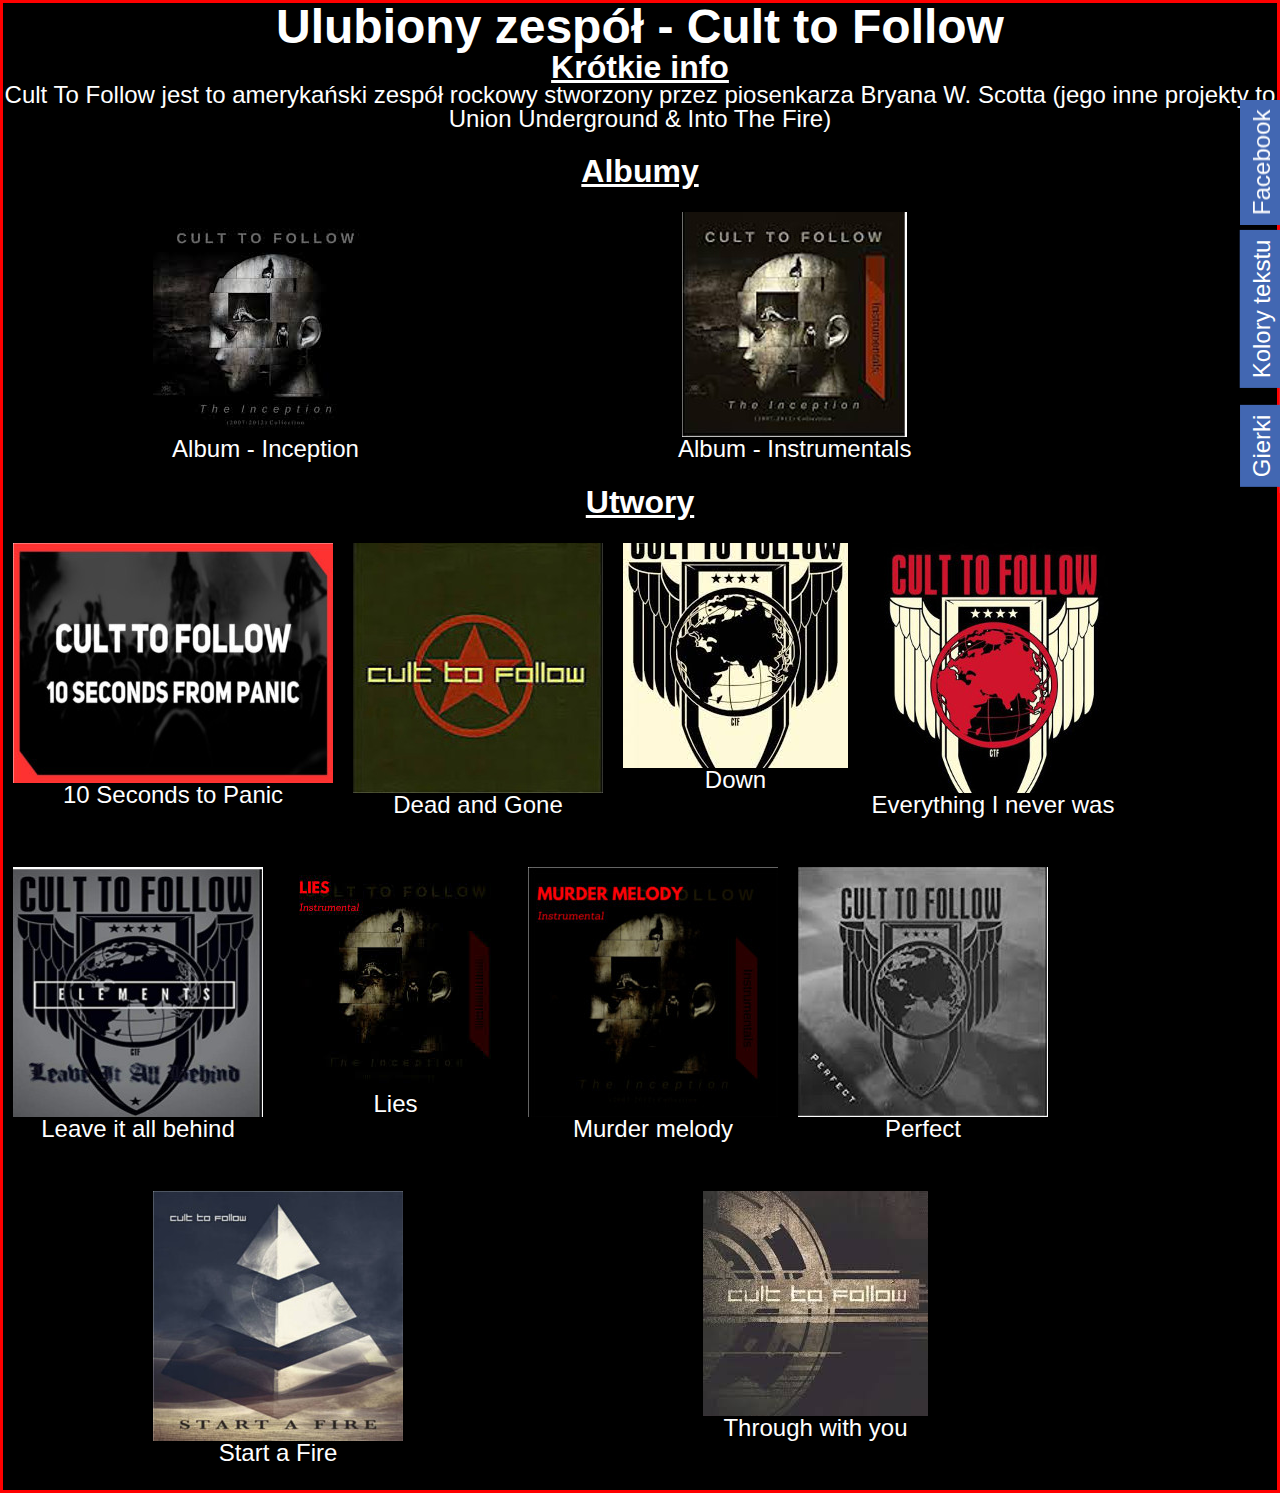
==== ctf.html @ 4e3bb43b "Add files via upload" ====
<!DOCTYPE html>
<html>

<head>
    <link rel="stylesheet" href="css/reset.css">
    <link rel="stylesheet" href="css/main.css">
    <link rel="stylesheet" href="css/webkit.css">
    <link rel="stylesheet" href="css/jquery.tabSlideOut.css">
</head>

<body>

    <audio id="album1" class="audio">
        <source src="muzyka/ctl/inception.mp3" type="audio/mpeg">
        Twoja przeglądarka nie wspiera znacznika audio
    </audio>

    <audio id="album2" class="audio">
        <source src="muzyka/ctl/instrumentals.mp3" type="audio/mpeg">
        Twoja przeglądarka nie wspiera znacznika audio
    </audio>

    <audio class="audio" id="ctf1">
        <source src="muzyka/ctl/10%20seconds%20from%20panic.mp3" type="audio/mpeg">
    </audio>

    <audio class="audio" id="ctf2">
        <source src="muzyka/ctl/dead%20and%20gone.mp3" type="audio/mpeg">
    </audio>

    <audio class="audio" id="ctf3">
        <source src="muzyka/ctl/down.mp3" type="audio/mpeg">
    </audio>

    <audio class="audio" id="ctf4">
        <source src="muzyka/ctl/everything%20i%20never%20was.mp3" type="audio/mpeg">
    </audio>

    <audio class="audio" id="ctf5">
        <source src="muzyka/ctl/leave%20it%20all%20behind.mp3" type="audio/mpeg">
    </audio>

    <audio class="audio" id="ctf6">
        <source src="muzyka/lies.mp3" type="audio/mpeg">
    </audio>

    <audio class="audio" id="ctf7">
        <source src="muzyka/ctl/murder%20melody.mp3" type="audio/mpeg">
    </audio>

    <audio class="audio" id="ctf8">
        <source src="muzyka/ctl/perfect.mp3" type="audio/mpeg">
    </audio>

    <audio class="audio" id="ctf9">
        <source src="muzyka/ctl/start%20a%20fire.mp3" type="audio/mpeg">
    </audio>

    <audio class="audio" id="ctf10">
        <source src="muzyka/ctl/through%20with%20you.mp3" type="audio/mpeg">
    </audio>


    <div class="info" id="zespol">
        <h2>Ulubiony zespół - Cult to Follow</h2>
        <h3>Krótkie info</h3>
        <p>Cult To Follow jest to amerykański zespół rockowy stworzony przez piosenkarza Bryana W. Scotta (jego inne projekty to Union Underground & Into The Fire)</p><br>
        <h3>Albumy</h3>
        <div class="album">
            <img src="obrazy/zespol/inception.jpg" alt="Inception" onmouseover="album1_start()" onmouseout="album1_stop()">
            <br>
            <small>Album - Inception</small>
        </div>
        <div class="album">
            <img src="obrazy/zespol/instrumentals.jpg" alt="Instrumentals" onmouseover="album2_start()" onmouseout="album2_stop()">
            <br>
            <small>Album - Instrumentals</small>
        </div>
        <div class="breaker"></div>
        <h3>Utwory</h3>
        <div class="utwory">
            <img src="obrazy/zespol/10_seconds_from_panic.jpg" alt="Instrumentals" onmouseover="ctf1_start()" onmouseout="ctf1_stop()">
            <br>
            <small>10 Seconds to Panic</small>
        </div>
        <div class="utwory">
            <img src="obrazy/zespol/dead_and_gone.jpg" alt="Instrumentals" onmouseover="ctf2_start()" onmouseout="ctf2_stop()">
            <br>
            <small>Dead and Gone</small>
        </div>
        <div class="utwory">
            <img src="obrazy/zespol/down.jpg" alt="Instrumentals" onmouseover="ctf3_start()" onmouseout="ctf3_stop()">
            <br>
            <small>Down</small>
        </div>
        <div class="utwory">
            <img src="obrazy/zespol/everything_i_never_was.jpg" alt="Instrumentals" onmouseover="ctf4_start()" onmouseout="ctf4_stop()">
            <br>
            <small>Everything I never was</small>
        </div>
        <div class="breaker"></div>
        <div class="utwory">
            <img src="obrazy/zespol/leave_it_all_behind.jpg" alt="Instrumentals" onmouseover="ctf5_start()" onmouseout="ctf5_stop()">
            <br>
            <small>Leave it all behind</small>
        </div>
        <div class="utwory">
            <img src="obrazy/zespol/lies.jpg" alt="Instrumentals" onmouseover="ctf6_start()" onmouseout="ctf6_stop()">
            <br>
            <small>Lies</small>
        </div>
        <div class="utwory">
            <img src="obrazy/zespol/murder_melody.jpg" alt="Instrumentals" onmouseover="ctf7_start()" onmouseout="ctf7_stop()">
            <br>
            <small>Murder melody</small>
        </div>
        <div class="utwory">
            <img src="obrazy/zespol/perfect.jpg" alt="Instrumentals" onmouseover="ctf8_start()" onmouseout="ctf8_stop()">
            <br>
            <small>Perfect</small>
        </div>
        <div class="breaker"></div>
        <div class="utwory" id="utwor9">
            <img src="obrazy/zespol/start_a_fire.jpg" alt="Instrumentals" onmouseover="ctf9_start()" onmouseout="ctf9_stop()">
            <br>
            <small>Start a Fire</small>
        </div>
        <div class="utwory" id="utwor10">
            <img src="obrazy/zespol/through_with_you.jpg" alt="Instrumentals" onmouseover="ctf10_start()" onmouseout="ctf10_stop()">
            <br>
            <small>Through with you</small>
        </div>
        <div class="breaker"></div>
    </div>
    <div id="fanpage">
        <span class="handle">Facebook</span>

        <iframe src="https://www.facebook.com/plugins/page.php?href=https%3A%2F%2Fwww.facebook.com%2Fmontagerockofficial%2F&tabs=timeline&width=340&height=500&small_header=true&adapt_container_width=true&hide_cover=true&show_facepile=true&appId" width="340" height="500" style="border:none;overflow:hidden" scrolling="no" frameborder="0" allowTransparency="true" allow="encrypted-media"></iframe>

    </div>

    <div id="kolory">
        <span class="handle">Kolory tekstu</span>

        <input type="button" value="Czerwony!" id="red">
        <br>
        <input type="button" value="Niebieski!" id="blue">
        <br>
        <input type="button" value="Zielony!" id="green">
        <br>
        <input type="button" value="Pomarańczowy!" id="orange">
        <br>
        <input type="button" value="Fioletowy!" id="purple">
        <br>
        <input type="button" value="Szary!" id="gray">
        <br>
        <input type="button" value="Powrót!" id="white">
        <br>
    </div>

    <div id="gierki">
        <span class="handle">Gierki</span>

        <a href="gierki/wisielec/szubienica.html"><button>Wisielec!</button></a>
        <br>
        <a href="gierki/memory/gra.html"><button>Memory!</button></a>
        <br>
    </div>

    <script src="skrypty/jquery-3.3.1.min.js"></script>
    <script src="skrypty/jquery.tabSlideOut.js"></script>
    <script src="skrypty/slide.js"></script>
    <script src="skrypty/jquery.js"></script>
    <script src="skrypty/muzyka.js"></script>

</body></html>
---- css/main.css ----
* {
    box-sizing: border-box;
	margin-left: auto;
	margin-right: auto;
    text-align: center;
    
}

body {
    margin: 0;
    font-family: Arial;
    font-size: 24px;
    //background-image: url(../obrazy/tlo.jpg);
    //background-repeat: round;
	background-color: black;
    color: white;
    font-family: Verdana, sans-serif;
	cursor: url(../obrazy/default.cur), default;
}

#logo_strony {
    width: 150px;
    height: 150px;
}

header h1 {
	font-size: 41px;
	letter-spacing: 3px;
	text-align: center;
}

header #cooltext {
	width: 965px;
	height: 120px;
}

.text {
    color: yellow;
    font-size: 15px;
    padding: 8px 12px;
    position: absolute;
    bottom: 8px;
    width: 100%;
    text-align: center;
}

.fade {
    -webkit-animation-name: fade;
    -webkit-animation-duration: 1.5s;
    animation-name: fade;
    animation-duration: 1.5s;
}

.fade img:hover {
	background-image: url(../obrazy/artysci/alesti.jpg);
	z-index: 5;
}

@-webkit-keyframes fade {
    from {opacity: .4} 
    to {opacity: 1}
}

@keyframes fade {
    from {opacity: .4} 
    to {opacity: 1}
}

@media only screen and (max-width: 300px) {
    .text {font-size: 11px}
}

.slideshow-container {
	max-width: 1000px;
	width: 100%
	position: relative;
	margin: auto;
}

header img {
    float: left;
    width: 100px;
    height: 100px;
}

header h1 {
    letter-spacing: 1px;
    float: left;
    text-align: center;
}

#menu {
    display: flex;
    align-items: center;
    justify-content: center;
    float: left;
}

#menu a{
    float: left;
    width: 200px;
    //height: 200px;
    background-image: url(../obrazy/menu/nuta.png);
    margin: 0;
    height: 10em;
    position: relative;
}

#menu a:hover {
    width: 200px;
    height: 200px;
    border: 3px solid gold;
    transition: all .3s ease-in-out;
	cursor: url(../obrazy/pointer.cur), pointer;
    background-repeat: round;
}

ul a img {
	width: 320px;
	margin-left: auto;
	margin-right: auto;
	cursor: url(../obrazy/pointer.cur), pointer;
}

#menu1:hover { 
    background-image: url(../obrazy/menu/info.png); 
}
#menu2:hover {
    background-image: url(../obrazy/menu/statystyki.jpg); 
}
#menu3:hover { background-image: url(../obrazy/menu/artysta.png); }
#menu4:hover { background-image: url(../obrazy/menu/galeria.jpg); }
#menu5:hover { background-image: url(../obrazy/menu/culttofollow.jpg); }
#menu6:hover { background-image: url(../obrazy/menu/LogoMR.png); }

.content {
    padding: 16px;
}

.info {
border: solid 3px red;
    text-align: center;
    margin-left: auto;
    margin-right: auto;
    position: relative;
}

.icon-bar a {
  text-align: center;
  transition: all 0.3s ease;
  color: white;
  font-size: 20px;
}

.icon-bar a:hover {
  background-color: #000;
  cursor: url(../obrazy/pointer.cur), pointer;
}

#statystyki img {
    width: 100px;
    height: 100px;
}

#statystyki img:hover {
    width: 900px;
    height: 600px;
    transition: .3s;
	cursor: url(../obrazy/pointer.cur), pointer;
}

#statystyki ul li {
	color: aqua;
}
#tlo {
    width: 100%;
    background-color: #f3f2f7;
    border-radius: 15px;
}
footer a {
    cursor: url(../obrazy/pointer.cur), pointer;
}

.audio[controls] {
		cursor: url(../obrazy/default.cur), default;
}
.video {
	float: left;
	border: solid 1px white;
    text-align: center;
}
h2 {
    font-size: 48px;
    font-weight: bold;
    text-align: center;
} 

.album {
	float: left;
    margin: 25px 150px;
}

h3 {
	font-weight: bold;
	font-size: 32px;
	text-decoration: underline;
}

.utwory {
	float: left;
    margin: 25px 10px;
}

#utwor9 {
    margin: 25px 150px;
}

#utwor10 {
    margin: 25px 150px;
}

#galeria img {
    float: left;
    margin: 25px 50px;
    width: 200px;
    height: 200px;
}

#up {
position: fixed;
bottom: 0;
right: 0;
width: 300px;
z-index: -1;
cursor: url(../obrazy/pointer.cur), pointer;
}
.breaker {
    clear: both;
}
---- css/webkit.css ----
body::-webkit-scrollbar {
    width: 13px;
    height: 13px;
}

body::-webkit-scrollbar-track {
    background-color: #2F3336;
    -webkit-box-shadow: inset 0 0 5px rgba(0,0,0,0.8);
}

body::-webkit-scrollbar-thumb {
    background-color: #bb0000;
    border-radius: 20px;
    -webkit-box-shadow: inset 0 0 5px rgba(0,0,0,0.8);
}

body::-webkit-scrollbar-corner {
    background: #2F3336 url(../obrazy/scroll/corner.png) 3px 2px no-repeat;
}

body::-webkit-scrollbar-button {
    background-color: #2F3336;
}

body::-webkit-scrollbar-button:vertical:decrement {
    background: #2F3336 url(../obrazy/scroll/up.png) 2px 2px no-repeat;
    -webkit-box-shadow: inset 0 0 5px rgba(0,0,0,0.8);
}

body::-webkit-scrollbar-button:vertical:increment {
    background: #2F3336 url(../obrazy/scroll/down.png) 2px 3px no-repeat;
    -webkit-box-shadow: inset 0 0 5px rgba(0,0,0,0.8);
}

body::-webkit-scrollbar-button:horizontal:decrement {
    background: #2F3336 url(../obrazy/scroll/left.png) 1px 2px no-repeat;
    -webkit-box-shadow: inset 0 0 5px rgba(0,0,0,0.8);
}

body::-webkit-scrollbar-button:horizontal:increment {
    background: #2F3336 url(../obrazy/scroll/right.png) 3px 2px no-repeat;
    -webkit-box-shadow: inset 0 0 5px rgba(0,0,0,0.8);
}
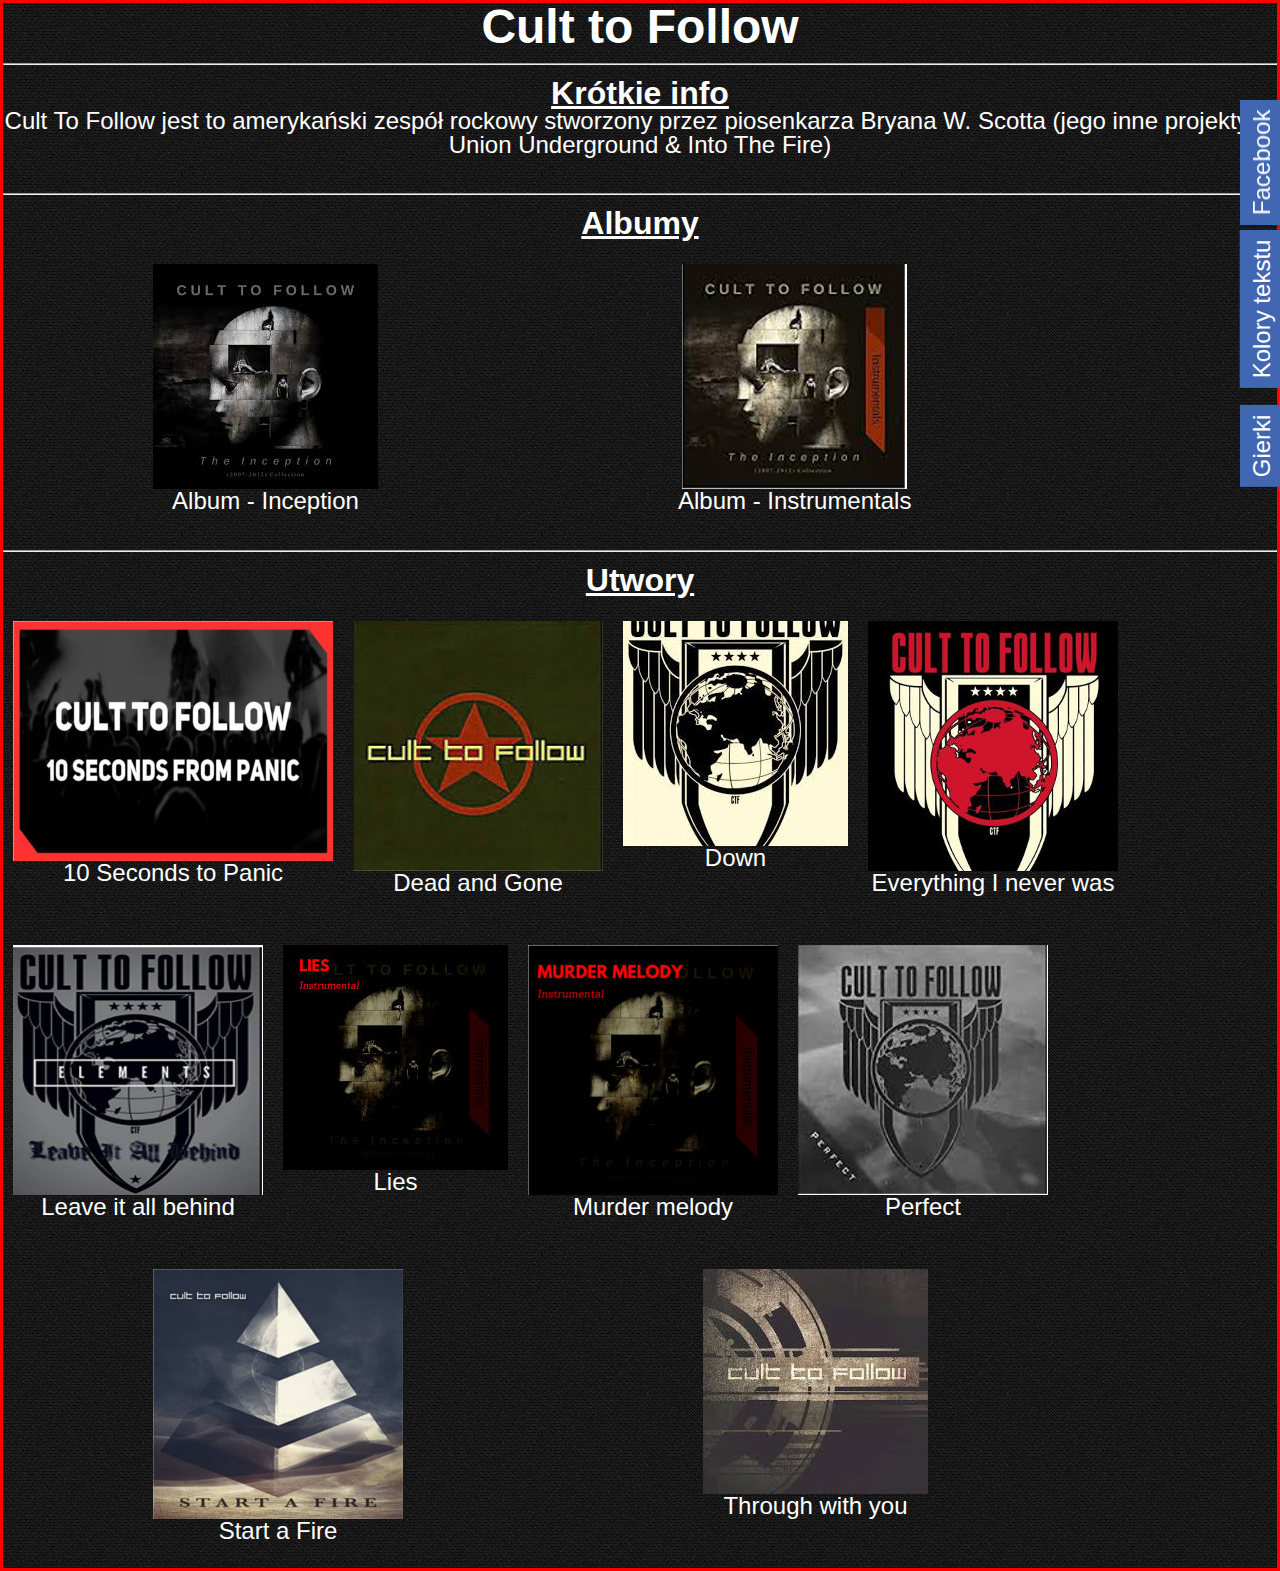
==== commit b74f0835: "Add files via upload" ====
--- a/ctf.html
+++ b/ctf.html
@@ -62,9 +62,11 @@
 
 
     <div class="info" id="zespol">
-        <h2>Ulubiony zespół - Cult to Follow</h2>
+        <h2>Cult to Follow</h2>
+        <hr>
         <h3>Krótkie info</h3>
         <p>Cult To Follow jest to amerykański zespół rockowy stworzony przez piosenkarza Bryana W. Scotta (jego inne projekty to Union Underground & Into The Fire)</p><br>
+        <hr>
         <h3>Albumy</h3>
         <div class="album">
             <img src="obrazy/zespol/inception.jpg" alt="Inception" onmouseover="album1_start()" onmouseout="album1_stop()">
@@ -77,6 +79,7 @@
             <small>Album - Instrumentals</small>
         </div>
         <div class="breaker"></div>
+        <hr>
         <h3>Utwory</h3>
         <div class="utwory">
             <img src="obrazy/zespol/10_seconds_from_panic.jpg" alt="Instrumentals" onmouseover="ctf1_start()" onmouseout="ctf1_stop()">
--- a/css/main.css
+++ b/css/main.css
@@ -1,239 +1,283 @@
-* {
-    box-sizing: border-box;
-	margin-left: auto;
-	margin-right: auto;
-    text-align: center;
-    
-}
-
-body {
-    margin: 0;
-    font-family: Arial;
-    font-size: 24px;
-    //background-image: url(../obrazy/tlo.jpg);
-    //background-repeat: round;
-	background-color: black;
-    color: white;
-    font-family: Verdana, sans-serif;
-	cursor: url(../obrazy/default.cur), default;
-}
-
-#logo_strony {
-    width: 150px;
-    height: 150px;
-}
-
-header h1 {
-	font-size: 41px;
-	letter-spacing: 3px;
-	text-align: center;
-}
-
-header #cooltext {
-	width: 965px;
-	height: 120px;
-}
-
-.text {
-    color: yellow;
-    font-size: 15px;
-    padding: 8px 12px;
-    position: absolute;
-    bottom: 8px;
-    width: 100%;
-    text-align: center;
-}
-
-.fade {
-    -webkit-animation-name: fade;
-    -webkit-animation-duration: 1.5s;
-    animation-name: fade;
-    animation-duration: 1.5s;
-}
-
-.fade img:hover {
-	background-image: url(../obrazy/artysci/alesti.jpg);
-	z-index: 5;
-}
-
-@-webkit-keyframes fade {
-    from {opacity: .4} 
-    to {opacity: 1}
-}
-
-@keyframes fade {
-    from {opacity: .4} 
-    to {opacity: 1}
-}
-
-@media only screen and (max-width: 300px) {
-    .text {font-size: 11px}
-}
-
-.slideshow-container {
-	max-width: 1000px;
-	width: 100%
-	position: relative;
-	margin: auto;
-}
-
-header img {
-    float: left;
-    width: 100px;
-    height: 100px;
-}
-
-header h1 {
-    letter-spacing: 1px;
-    float: left;
-    text-align: center;
-}
-
-#menu {
-    display: flex;
-    align-items: center;
-    justify-content: center;
-    float: left;
-}
-
-#menu a{
-    float: left;
-    width: 200px;
-    //height: 200px;
-    background-image: url(../obrazy/menu/nuta.png);
-    margin: 0;
-    height: 10em;
-    position: relative;
-}
-
-#menu a:hover {
-    width: 200px;
-    height: 200px;
-    border: 3px solid gold;
-    transition: all .3s ease-in-out;
-	cursor: url(../obrazy/pointer.cur), pointer;
-    background-repeat: round;
-}
-
-ul a img {
-	width: 320px;
-	margin-left: auto;
-	margin-right: auto;
-	cursor: url(../obrazy/pointer.cur), pointer;
-}
-
-#menu1:hover { 
-    background-image: url(../obrazy/menu/info.png); 
-}
-#menu2:hover {
-    background-image: url(../obrazy/menu/statystyki.jpg); 
-}
-#menu3:hover { background-image: url(../obrazy/menu/artysta.png); }
-#menu4:hover { background-image: url(../obrazy/menu/galeria.jpg); }
-#menu5:hover { background-image: url(../obrazy/menu/culttofollow.jpg); }
-#menu6:hover { background-image: url(../obrazy/menu/LogoMR.png); }
-
-.content {
-    padding: 16px;
-}
-
-.info {
-border: solid 3px red;
-    text-align: center;
-    margin-left: auto;
-    margin-right: auto;
-    position: relative;
-}
-
-.icon-bar a {
-  text-align: center;
-  transition: all 0.3s ease;
-  color: white;
-  font-size: 20px;
-}
-
-.icon-bar a:hover {
-  background-color: #000;
-  cursor: url(../obrazy/pointer.cur), pointer;
-}
-
-#statystyki img {
-    width: 100px;
-    height: 100px;
-}
-
-#statystyki img:hover {
-    width: 900px;
-    height: 600px;
-    transition: .3s;
-	cursor: url(../obrazy/pointer.cur), pointer;
-}
-
-#statystyki ul li {
-	color: aqua;
-}
-#tlo {
-    width: 100%;
-    background-color: #f3f2f7;
-    border-radius: 15px;
-}
-footer a {
-    cursor: url(../obrazy/pointer.cur), pointer;
-}
-
-.audio[controls] {
-		cursor: url(../obrazy/default.cur), default;
-}
-.video {
-	float: left;
-	border: solid 1px white;
-    text-align: center;
-}
-h2 {
-    font-size: 48px;
-    font-weight: bold;
-    text-align: center;
-} 
-
-.album {
-	float: left;
-    margin: 25px 150px;
-}
-
-h3 {
-	font-weight: bold;
-	font-size: 32px;
-	text-decoration: underline;
-}
-
-.utwory {
-	float: left;
-    margin: 25px 10px;
-}
-
-#utwor9 {
-    margin: 25px 150px;
-}
-
-#utwor10 {
-    margin: 25px 150px;
-}
-
-#galeria img {
-    float: left;
-    margin: 25px 50px;
-    width: 200px;
-    height: 200px;
-}
-
-#up {
-position: fixed;
-bottom: 0;
-right: 0;
-width: 300px;
-z-index: -1;
-cursor: url(../obrazy/pointer.cur), pointer;
-}
-.breaker {
-    clear: both;
-}
+* {
+    box-sizing: border-box;
+    margin-left: auto;
+    margin-right: auto;
+    text-align: center;
+
+}
+
+body {
+    margin: 0;
+    font-family: Arial;
+    font-size: 24px;
+    background-image: url(../obrazy/binding_dark.png); /* Background pattern from Toptal Subtle Patterns */
+    //background-repeat: round;
+    background-color: black;
+    color: white;
+    font-family: Verdana, sans-serif;
+    cursor: url(../obrazy/default.cur), default;
+}
+
+#logo_strony {
+    width: 150px;
+    height: 150px;
+}
+
+header h1 {
+    font-size: 41px;
+    letter-spacing: 3px;
+    text-align: center;
+}
+
+header #cooltext {
+    width: 965px;
+    height: 120px;
+}
+
+.text {
+    color: yellow;
+    font-size: 15px;
+    padding: 8px 12px;
+    position: absolute;
+    bottom: 8px;
+    width: 100%;
+    text-align: center;
+}
+
+.fade {
+    -webkit-animation-name: fade;
+    -webkit-animation-duration: 1.5s;
+    animation-name: fade;
+    animation-duration: 1.5s;
+}
+
+.fade img:hover {
+    background-image: url(../obrazy/artysci/alesti.jpg);
+    z-index: 5;
+}
+
+@-webkit-keyframes fade {
+    from {
+        opacity: .4
+    }
+
+    to {
+        opacity: 1
+    }
+}
+
+@keyframes fade {
+    from {
+        opacity: .4
+    }
+
+    to {
+        opacity: 1
+    }
+}
+
+@media only screen and (max-width: 300px) {
+    .text {
+        font-size: 11px
+    }
+}
+
+.slideshow-container {
+    max-width: 1000px;
+    width: 100% position: relative;
+    margin: auto;
+}
+
+header img {
+    float: left;
+    width: 100px;
+    height: 100px;
+}
+
+header h1 {
+    letter-spacing: 1px;
+    float: left;
+    text-align: center;
+}
+
+#menu {
+    display: flex;
+    align-items: center;
+    justify-content: center;
+    float: left;
+}
+
+#menu a {
+    float: left;
+    width: 200px;
+    //height: 200px;
+    background-image: url(../obrazy/menu/nuta.png);
+    margin: 0;
+    height: 10em;
+    position: relative;
+}
+
+#menu a:hover {
+    width: 200px;
+    height: 200px;
+    border: 3px solid gold;
+    transition: all .3s ease-in-out;
+    cursor: url(../obrazy/pointer.cur), pointer;
+    background-repeat: round;
+}
+
+ul a img {
+    width: 320px;
+    margin-left: auto;
+    margin-right: auto;
+    cursor: url(../obrazy/pointer.cur), pointer;
+}
+
+#menu1:hover {
+    background-image: url(../obrazy/menu/info.png);
+}
+
+#menu2:hover {
+    background-image: url(../obrazy/menu/statystyki.jpg);
+}
+
+#menu3:hover {
+    background-image: url(../obrazy/menu/kapela.jpg);
+}
+
+#menu4:hover {
+    background-image: url(../obrazy/menu/galeria.jpg);
+}
+
+#menu5:hover {
+    background-image: url(../obrazy/menu/ytmusic.jpg);
+}
+
+#menu6:hover {
+    background-image: url(../obrazy/menu/LogoMR.png);
+}
+
+.content {
+    padding: 16px;
+}
+
+.info {
+    border: solid 3px red;
+    text-align: center;
+    margin-left: auto;
+    margin-right: auto;
+    position: relative;
+}
+
+.icon-bar a {
+    text-align: center;
+    transition: all 0.3s ease;
+    color: white;
+    font-size: 20px;
+}
+
+.icon-bar a:hover {
+    background-color: #000;
+    cursor: url(../obrazy/pointer.cur), pointer;
+}
+
+#statystyki img {
+    width: 100px;
+    height: 100px;
+}
+
+#statystyki img:hover {
+    width: 900px;
+    height: 600px;
+    transition: .3s;
+    cursor: url(../obrazy/pointer.cur), pointer;
+}
+
+#statystyki ul li {
+    color: aqua;
+}
+
+#tlo {
+    width: 100%;
+    background-color: #f3f2f7;
+    border-radius: 15px;
+}
+
+footer a {
+    cursor: url(../obrazy/pointer.cur), pointer;
+}
+
+.audio[controls] {
+    cursor: url(../obrazy/default.cur), default;
+}
+
+.video {
+    margin-left: auto;
+    margin-right: auto;
+    float: left;
+    border: solid 1px white;
+    text-align: center;
+}
+
+h2 {
+    font-size: 48px;
+    font-weight: bold;
+    text-align: center;
+}
+
+.album {
+    float: left;
+    margin: 25px 150px;
+}
+
+h3 {
+    font-weight: bold;
+    font-size: 32px;
+    text-decoration: underline;
+}
+
+.utwory {
+    float: left;
+    margin: 25px 10px;
+}
+
+#utwor9 {
+    margin: 25px 150px;
+}
+
+#utwor10 {
+    margin: 25px 150px;
+}
+
+#galeria img {
+    float: left;
+    margin: 25px 50px;
+    width: 200px;
+    height: 200px;
+}
+
+#up {
+    position: fixed;
+    bottom: 0;
+    right: 0;
+    z-index: 0.75;
+    padding: 0;
+    cursor: url(../obrazy/pointer.cur), pointer;
+}
+
+.breaker {
+    clear: both;
+}
+
+table {
+    text-align: center;
+    margin: 20px auto;
+}
+
+table tbody td {
+    border: solid 1px red;
+}
+
+table thead td {
+    border: solid 2px red;
+}
--- a/css/webkit.css
+++ b/css/webkit.css
@@ -1,43 +1,43 @@
-body::-webkit-scrollbar {
-    width: 13px;
-    height: 13px;
-}
-
-body::-webkit-scrollbar-track {
-    background-color: #2F3336;
-    -webkit-box-shadow: inset 0 0 5px rgba(0,0,0,0.8);
-}
-
-body::-webkit-scrollbar-thumb {
-    background-color: #bb0000;
-    border-radius: 20px;
-    -webkit-box-shadow: inset 0 0 5px rgba(0,0,0,0.8);
-}
-
-body::-webkit-scrollbar-corner {
-    background: #2F3336 url(../obrazy/scroll/corner.png) 3px 2px no-repeat;
-}
-
-body::-webkit-scrollbar-button {
-    background-color: #2F3336;
-}
-
-body::-webkit-scrollbar-button:vertical:decrement {
-    background: #2F3336 url(../obrazy/scroll/up.png) 2px 2px no-repeat;
-    -webkit-box-shadow: inset 0 0 5px rgba(0,0,0,0.8);
-}
-
-body::-webkit-scrollbar-button:vertical:increment {
-    background: #2F3336 url(../obrazy/scroll/down.png) 2px 3px no-repeat;
-    -webkit-box-shadow: inset 0 0 5px rgba(0,0,0,0.8);
-}
-
-body::-webkit-scrollbar-button:horizontal:decrement {
-    background: #2F3336 url(../obrazy/scroll/left.png) 1px 2px no-repeat;
-    -webkit-box-shadow: inset 0 0 5px rgba(0,0,0,0.8);
-}
-
-body::-webkit-scrollbar-button:horizontal:increment {
-    background: #2F3336 url(../obrazy/scroll/right.png) 3px 2px no-repeat;
-    -webkit-box-shadow: inset 0 0 5px rgba(0,0,0,0.8);
+body::-webkit-scrollbar {
+    width: 13px;
+    height: 13px;
+}
+
+body::-webkit-scrollbar-track {
+    background-color: #2F3336;
+    -webkit-box-shadow: inset 0 0 5px rgba(0,0,0,0.8);
+}
+
+body::-webkit-scrollbar-thumb {
+    background-color: #bb0000;
+    border-radius: 20px;
+    -webkit-box-shadow: inset 0 0 5px rgba(0,0,0,0.8);
+}
+
+body::-webkit-scrollbar-corner {
+    background: #2F3336 url(../obrazy/scroll/corner.png) 3px 2px no-repeat;
+}
+
+body::-webkit-scrollbar-button {
+    background-color: #2F3336;
+}
+
+body::-webkit-scrollbar-button:vertical:decrement {
+    background: #2F3336 url(../obrazy/scroll/up.png) 2px 2px no-repeat;
+    -webkit-box-shadow: inset 0 0 5px rgba(0,0,0,0.8);
+}
+
+body::-webkit-scrollbar-button:vertical:increment {
+    background: #2F3336 url(../obrazy/scroll/down.png) 2px 3px no-repeat;
+    -webkit-box-shadow: inset 0 0 5px rgba(0,0,0,0.8);
+}
+
+body::-webkit-scrollbar-button:horizontal:decrement {
+    background: #2F3336 url(../obrazy/scroll/left.png) 1px 2px no-repeat;
+    -webkit-box-shadow: inset 0 0 5px rgba(0,0,0,0.8);
+}
+
+body::-webkit-scrollbar-button:horizontal:increment {
+    background: #2F3336 url(../obrazy/scroll/right.png) 3px 2px no-repeat;
+    -webkit-box-shadow: inset 0 0 5px rgba(0,0,0,0.8);
 }